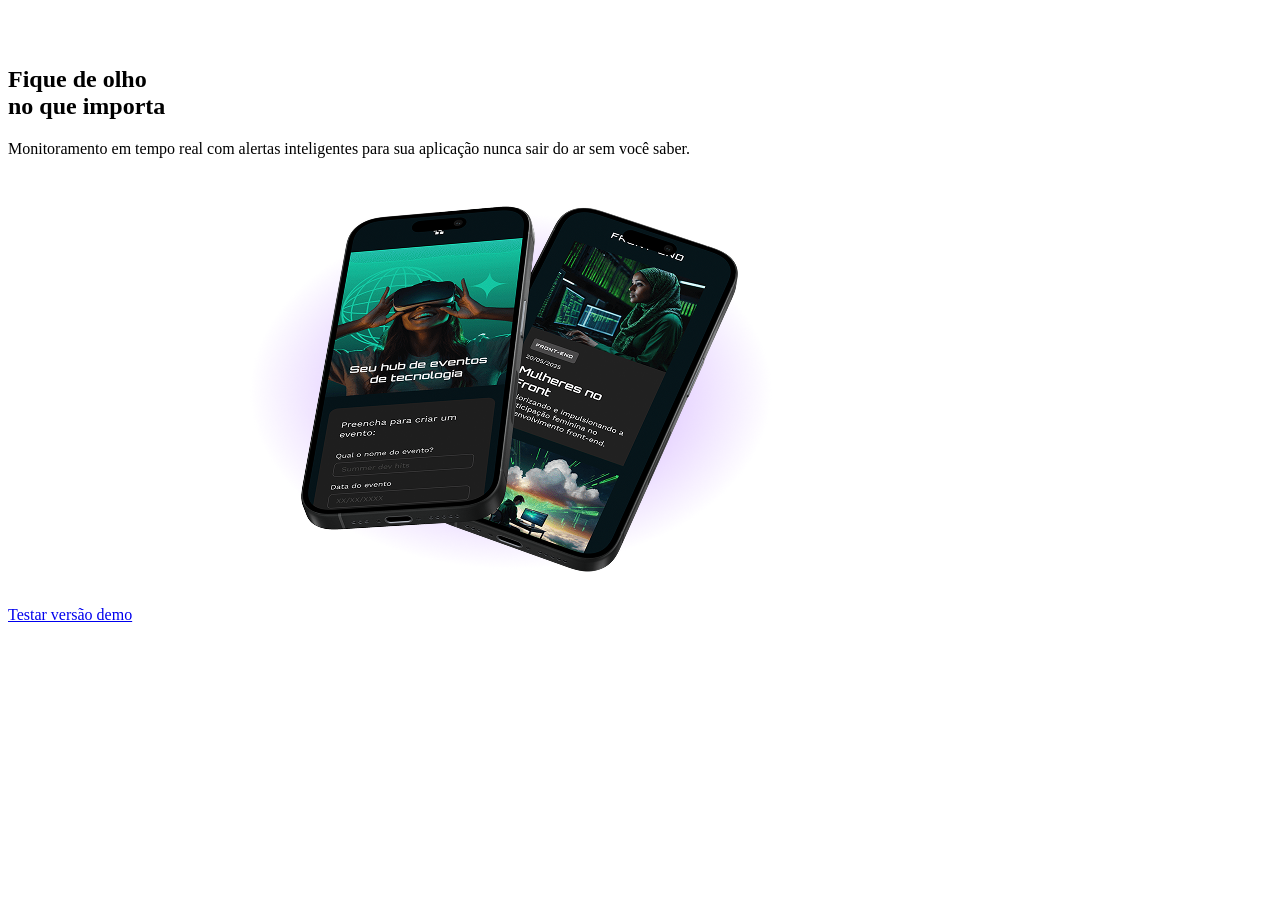
==== tecboard/index.html @ 17fe5a2c "Estrutura HTML da index" ====
<!DOCTYPE html>
<html lang="pt-br">
<head>
    <meta charset="UTF-8">
    <meta name="viewport" content="width=device-width, initial-scale=1.0">
    <title>Tecboard</title>

    <link rel="icon" href="favicon-tecboard-roxo.svg" type="image/svg+xml">

</head>
<body>
    <header>
        <img src="img/logo-tecboard-branco.png" alt="Logo Tecboard na cor branca">
    </header>
    <main>
       <section>
        <h1>
            <span>Fique de olho</span>
            <br>no que importa
        </h1>
        <p>
            Monitoramento em tempo real com alertas inteligentes para sua aplicação nunca sair do ar sem você saber.
        </p>
        <a href="#">Testar versão demo</a>
        <img src="img/celulares-sobrespostos-desktop.png" alt="Dois celulares sobrepostos, com uma sombra roxa sob eles.">
       </section> 
    </main>
</body>
</html>
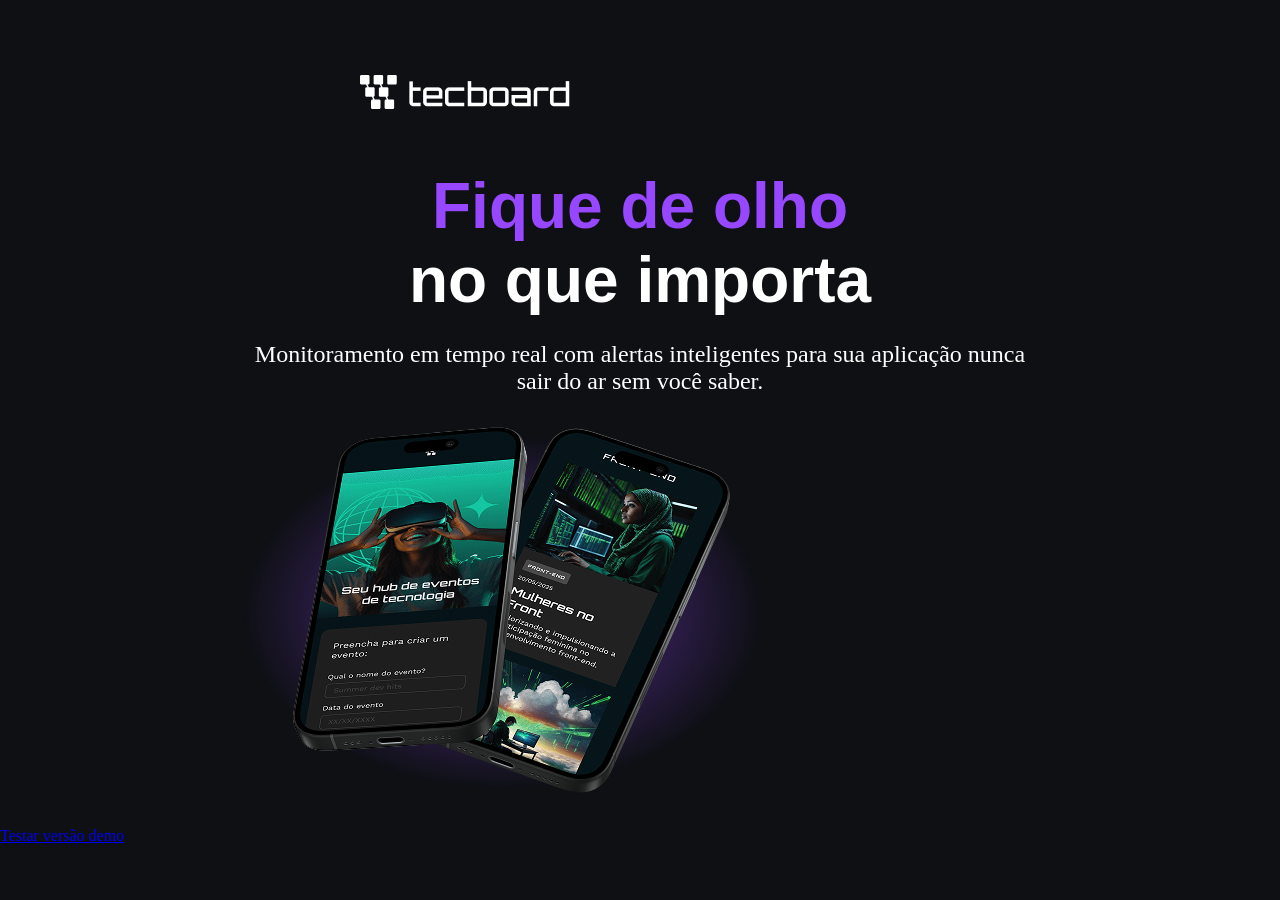
==== commit ea62bcce: "Estilização da página - 1" ====
--- a/tecboard/index.html
+++ b/tecboard/index.html
@@ -6,7 +6,8 @@
     <title>Tecboard</title>
 
     <link rel="icon" href="favicon-tecboard-roxo.svg" type="image/svg+xml">
-
+    
+    <link rel="stylesheet" href="css/style.css">
 </head>
 <body>
     <header>
--- a/tecboard/css/style.css
+++ b/tecboard/css/style.css
@@ -0,0 +1,35 @@
+/*Reset*/
+* {
+   margin: 0;
+   padding: 0;
+}
+
+/* Estilo Desktop*/
+body {
+    background-color: #0E1014;
+    color: #FFF;
+}
+
+header img {
+     display: block;
+     margin: 75px 0 0 360px;
+}
+
+h1 {
+    font-size: 64px;
+    font-family: Impact, Haettenschweiler, 'Arial Narrow Bold', sans-serif;
+    text-align: center;
+    margin-top: 60px;
+}
+
+h1 span {
+    color: #9747FF;
+}
+
+p{
+    font-family: Georgia, 'Times New Roman', Times, serif;
+    font-size: 24px;
+    text-align: center;
+    margin: 24px auto 0;
+    width: 792px;
+}
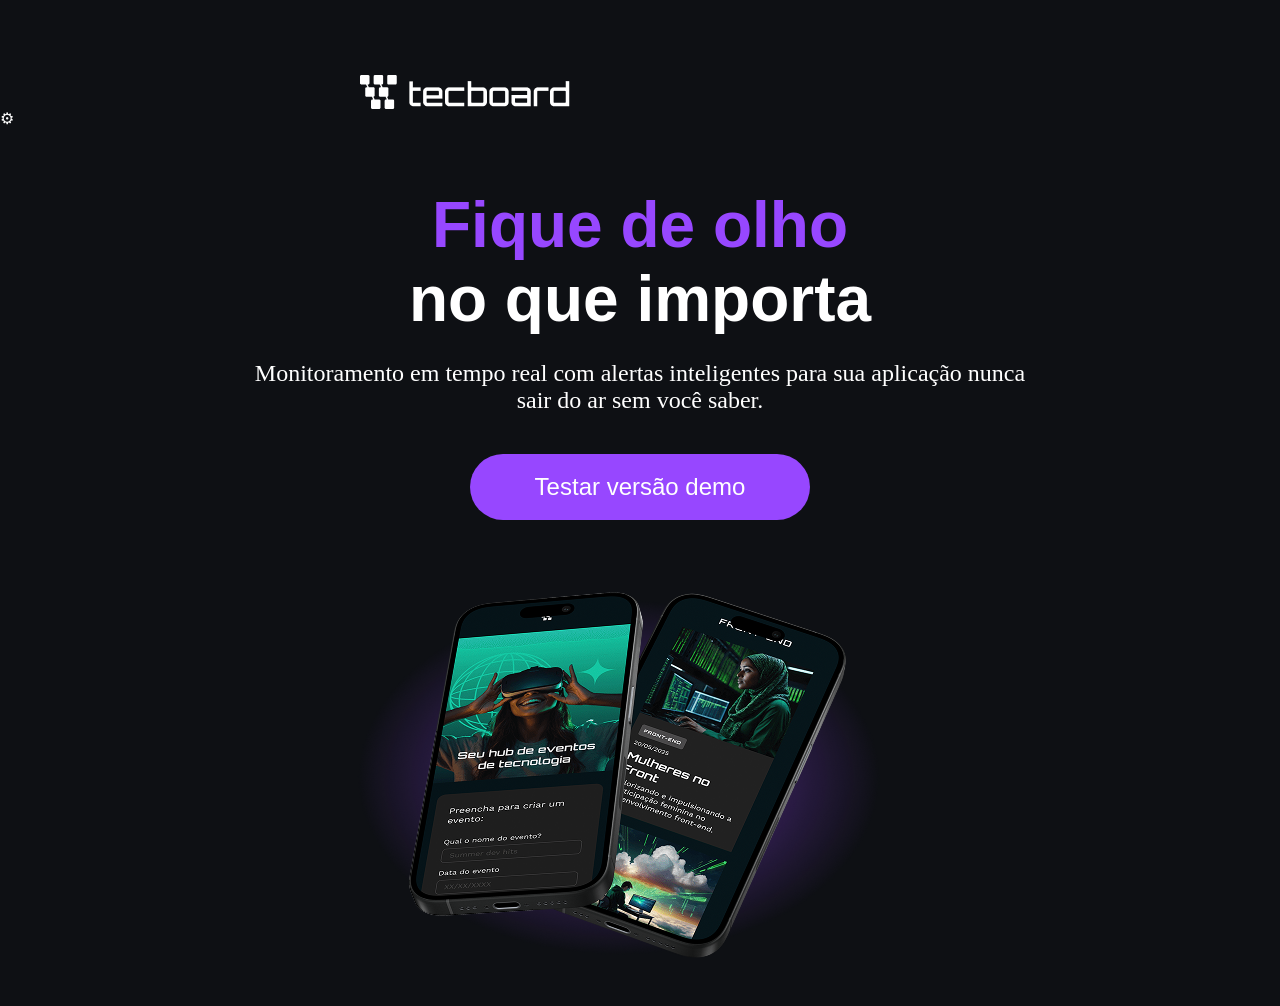
==== commit 4f94d858: "Commit t2" ====
--- a/tecboard/index.html
+++ b/tecboard/index.html
@@ -12,6 +12,7 @@
 <body>
     <header>
         <img src="img/logo-tecboard-branco.png" alt="Logo Tecboard na cor branca">
+        <span>⚙</span>
     </header>
     <main>
        <section>
--- a/tecboard/css/style.css
+++ b/tecboard/css/style.css
@@ -32,4 +32,72 @@
     text-align: center;
     margin: 24px auto 0;
     width: 792px;
-}+}
+
+a{
+   color:#FFF;
+   font-family: Arial, Helvetica, sans-serif;
+   font-size: 24px;
+   text-decoration: none;
+   background-color: #9747FF;
+   width: 340px;
+   height: 66px;
+   display: block;
+   text-align: center;
+   line-height: 66px;
+   border-radius: 36px;
+   margin: 40px auto;
+}
+
+a:hover {
+    background-color: #B233EB;
+    border: 2px solid #FFF;
+    font-size: 35px;
+}
+
+section img {
+    display: block;
+    margin: 0 auto;
+    width: 792px;
+    height: 446px;
+}
+
+@media (max-width: 768px) {
+    p {
+        width: 648px;
+        font-size: 20px;
+    }
+ 
+    header img {
+        margin: 65px 0 0 60px;
+    }
+}
+
+ 
+@media(max-width: 375px){
+ 
+    header img{
+        margin: 32px 0 0 16px;
+    }
+ 
+    h1 {
+        font-size: 40px;
+    }
+ 
+    p {
+        font-size: 20px;
+        width: 340px;
+    }
+ 
+    a {
+        font-size: 20px;
+        width: 251px;
+    }
+ 
+    section img {
+        width: 340px;
+        height: 230px;
+    }
+ 
+}
+ 
